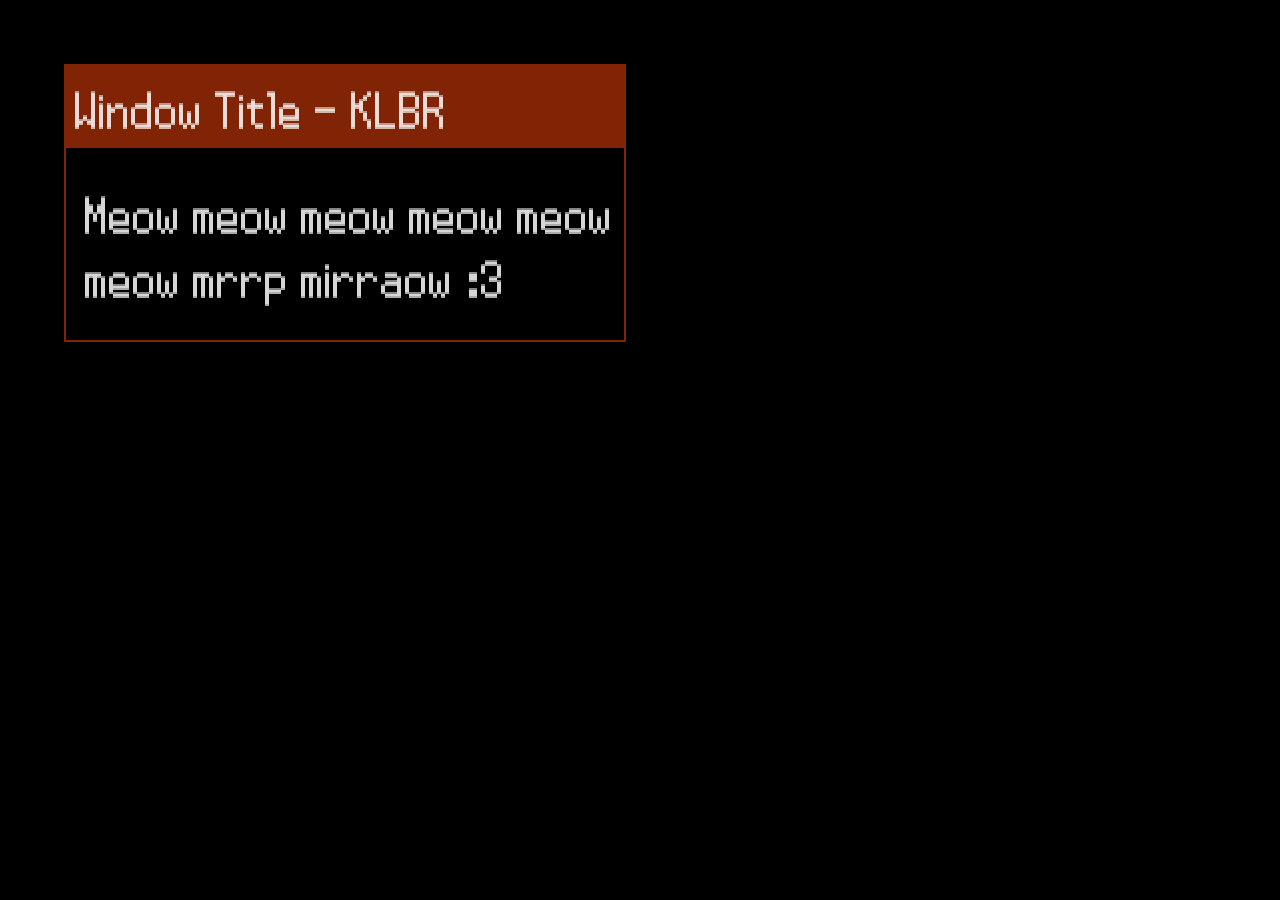
==== BIOS.html @ 2c33e421 "things or whateverrr" ====
<!DOCTYPE html>
<html lang="en">
  <head>
    <meta charset="UTF-8" />
    <meta name="viewport" content="width=device-width, initial-scale=1.0" />

    <meta property="og:title" content='KLBR "Lona"' />
    <meta property="og:description" content="meow"/>
    <meta property="og:url" content="https://lonana.dev" />
    <meta property="og:type" content="website" />

    <link rel="stylesheet" href="BIOS.css" />
    <title>Lona - Desktop</title>
  </head>
  <body>
    <main>
      <div class="window">
        <div class="tool-bar">Window Title - KLBR</div>
        <div class="content">
            <p>Meow meow meow meow meow</p>
            <p>meow mrrp mirraow :3</p>
        </div>
      </div>

      
    </main>
  </body>
</html>
---- BIOS.css ----
@import 'style.css';

.window {
    border: 2px solid var(--red);
    min-width: 200px;
    width: fit-content;
    font-size: 2em;
    position: static;
}

.tool-bar {
    background-color: var(--red);
    color: var(--white);
    padding: 5px;
    user-select: none;
}

.content {
    line-height: 0px;
    padding: 0px 15px 0px 15px;
}
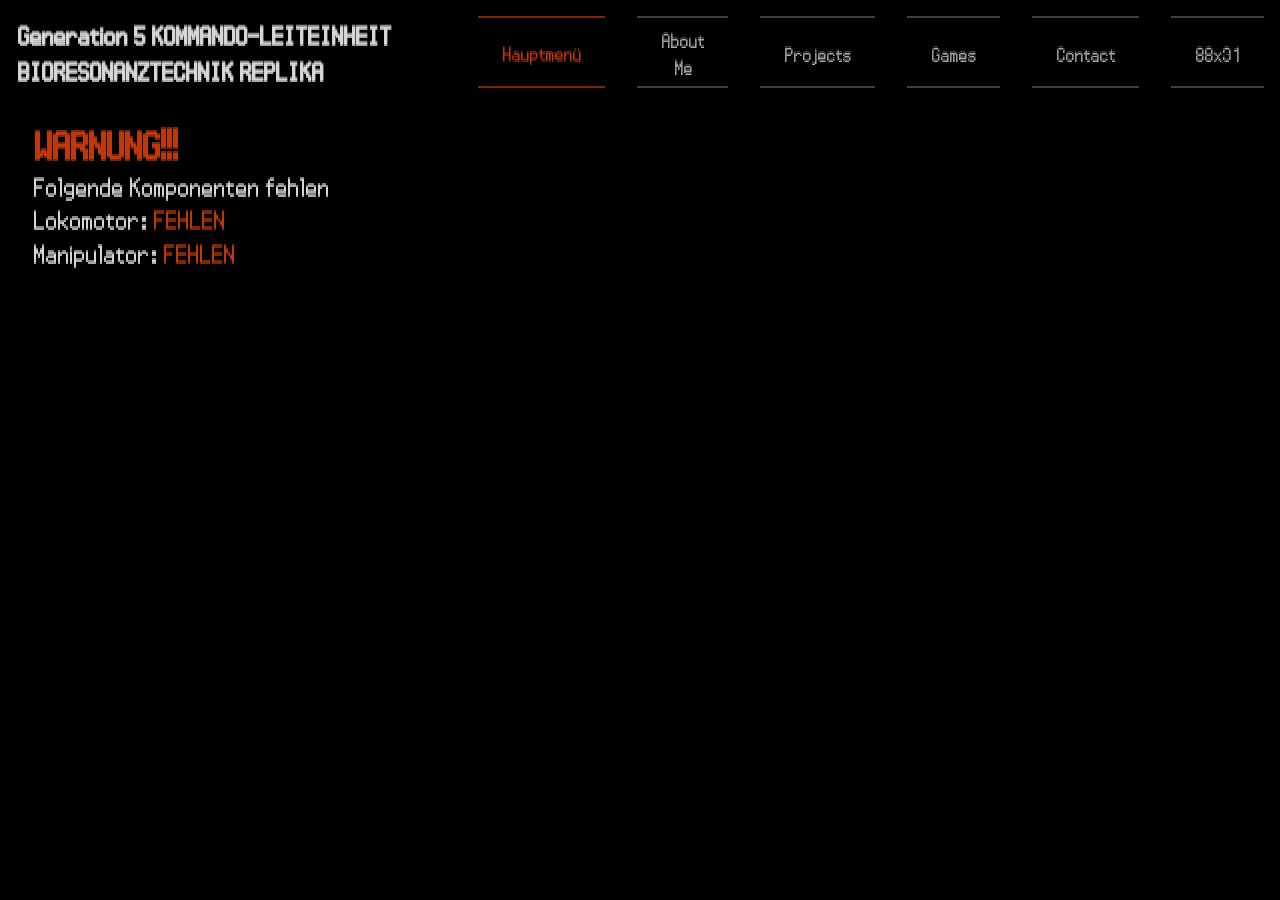
==== commit 1d5d9bda: "meow" ====
--- a/BIOS.html
+++ b/BIOS.html
@@ -1,28 +1,69 @@
 <!DOCTYPE html>
 <html lang="en">
-  <head>
+
+<head>
     <meta charset="UTF-8" />
     <meta name="viewport" content="width=device-width, initial-scale=1.0" />
 
     <meta property="og:title" content='KLBR "Lona"' />
-    <meta property="og:description" content="meow"/>
+    <meta property="og:description" content="meow" />
     <meta property="og:url" content="https://lonana.dev" />
     <meta property="og:type" content="website" />
 
     <link rel="stylesheet" href="BIOS.css" />
-    <title>Lona - Desktop</title>
-  </head>
-  <body>
+    <title>Lona</title>
+</head>
+
+<body>
+    <header>
+        <h1>Generation 5 KOMMANDO-LEITEINHEIT BIORESONANZTECHNIK REPLIKA</h1>
+        <nav>
+            <button class="red">Hauptmenü</button>
+            <button>About Me</button>
+            <button>Projects</button>
+            <button>Games</button>
+            <button>Contact</button>
+            <button>88x31</button>
+        </nav>
+    </header>
+
     <main>
-      <div class="window">
-        <div class="tool-bar">Window Title - KLBR</div>
-        <div class="content">
-            <p>Meow meow meow meow meow</p>
-            <p>meow mrrp mirraow :3</p>
-        </div>
-      </div>
+        <section id="Hauptmenu">
+            <div class="warning">
+                <h1 class="red">WARNUNG!!!</h1>
+                <p>Folgende Komponenten fehlen</p>
+                <p>Lokomotor: <span class="red">FEHLEN</span></p>
+                <p>Manipulator: <span class="red">FEHLEN</span></p>
+            </div>
+        </section>
 
-      
+        <section id="about-me" hidden>
+            <div>
+                <h2>About me</h2>
+                <p>Hello! I tend to dabble in anything nerdy or tech-related and I plan for this website to be a source for all my projects</p>
+                <p>On the internet I go by Lona, I am an <span id="age">2/24/2007</span> year old student who likesplaying with programmable doohickeys such as computers</p>
+                <p>Also if you feel like it, sign my <a rel="noopener noreferrer" href="https://lona.atabook.org/">guestbook</a>!</p>
+            </div>
+            <div>
+                <h2>My interests</h2>
+                <ul>
+                    <li>Programming</li>
+                    <li>HAM Radio</li>
+                    <li>(Astro)photography</li>
+                    <li>Astronomy</li>
+                    <li>Virtual reality</li>
+                    <li>Cats</li>
+                    <li><a target="_blank" rel="noopener noreferrer" href="https://en.wikipedia.org/wiki/Special:Random">Wikipedia</a> doomscrolling</li>
+                    <li>Whatever else I suddenly take an unusual amount of interest in</li>
+                </ul>
+            </div>
+        </section>
+        <section id="projects"></section>
+        <section id="games"></section>
+        <section id="contact"></section>
+        <section id="badge"></section>
     </main>
-  </body>
-</html>
+</body>
+<script src="script.js"></script>
+
+</html>
--- a/BIOS.css
+++ b/BIOS.css
@@ -1,21 +1,56 @@
 @import 'style.css';
 
-.window {
-    border: 2px solid var(--red);
-    min-width: 200px;
-    width: fit-content;
-    font-size: 2em;
-    position: static;
+body {
+    margin: 0;
+    padding: 0;
 }
 
-.tool-bar {
-    background-color: var(--red);
-    color: var(--white);
-    padding: 5px;
-    user-select: none;
+header {
+    display: flex;
+    flex-direction: row;
+    width: 100vw;
 }
 
-.content {
-    line-height: 0px;
-    padding: 0px 15px 0px 15px;
+header h1 {
+    font-size: 2rem;
+    margin: 1rem;
+}
+
+header nav {
+    display: flex;
+    gap: 2rem;
+    padding: 1rem;
+    margin-left: auto;
+}
+
+header nav button {
+    background: none;
+    border: none;
+    color: var(--grey);
+    text-shadow: 0px 2px #ffffffaa;
+    font-family: 'Pokemon DP Pro';
+    font-size: 1.5rem;
+    cursor: pointer;
+    padding: 0 1.5rem;
+
+    border-top: 2px solid var(--grey);
+    border-bottom: 2px solid var(--grey);
+}
+
+header nav button.red {
+    border-top: 2px solid var(--red);
+    border-bottom: 2px solid var(--red);
+}
+
+header nav button:hover {
+    text-decoration: underline;
+}
+
+main {
+    margin-left: 2rem;
+    font-size: 2rem;
+}
+
+.warning {
+    line-height: 1pt;
 }
